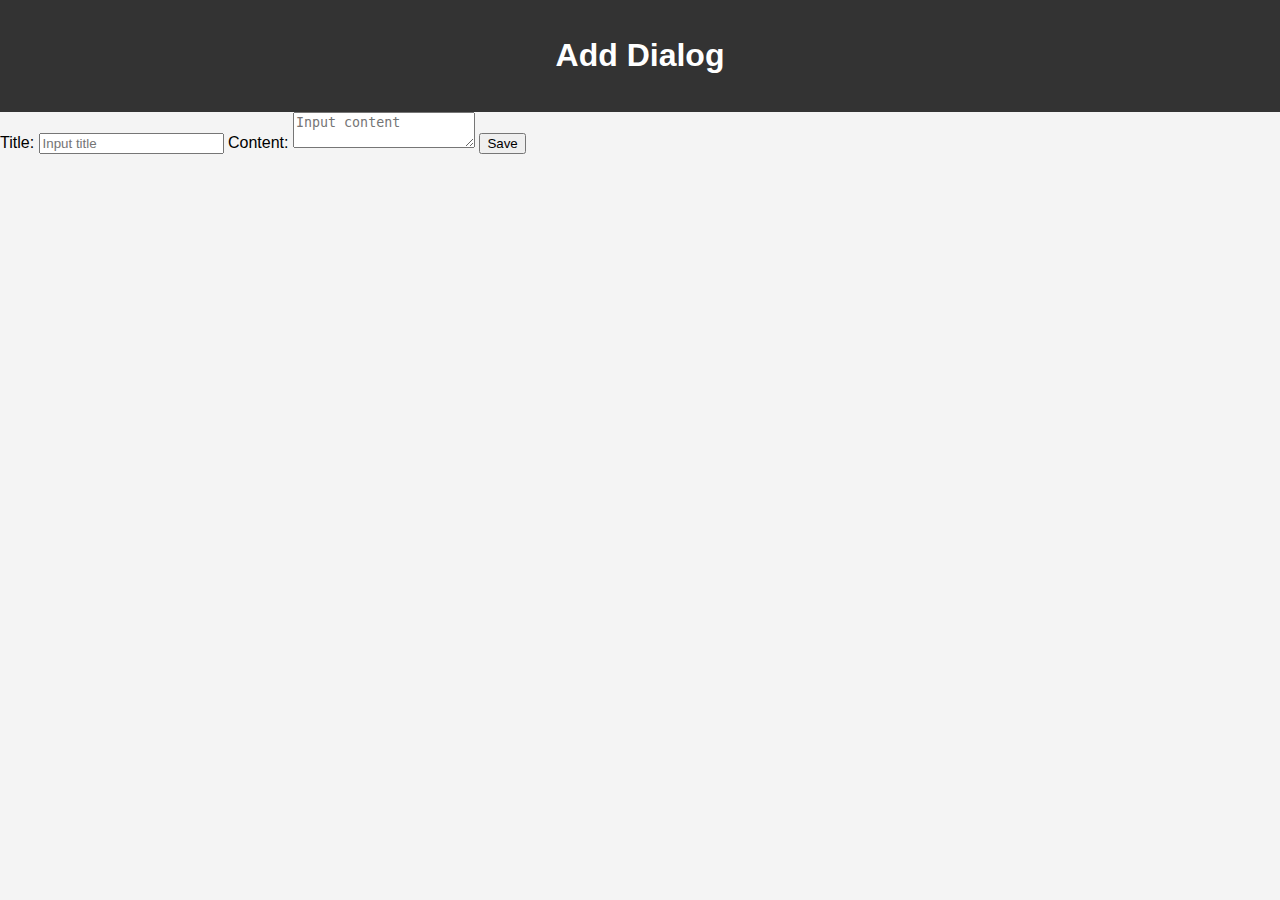
==== dialog/add.html @ e547f727 "ok" ====
<!-- add.html -->

<!DOCTYPE html>
<html lang="en">
<head>
    <meta charset="UTF-8">
    <meta name="viewport" content="width=device-width, initial-scale=1.0">
    <title>Add Dialog</title>
    <link rel="stylesheet" href="styles.css">
</head>
<body>
    <header>
        <h1>Add Dialog</h1>
    </header>
    <div id="add-log-form">
        <label for="log-title">Title:</label>
        <input type="text" id="log-title" placeholder="Input title">
        
        <label for="log-content">Content:</label>
        <textarea id="log-content" placeholder="Input content"></textarea>

        <button onclick="saveToAddList()">Save</button>
    </div>

    <script src="add.js"></script>
</body>
</html>
---- dialog/styles.css ----
/* styles.css */

body {
    font-family: Arial, sans-serif;
    background-color: #f4f4f4;
    margin: 0;
    padding: 0;
}

header {
    background-color: #333;
    color: white;
    text-align: center;
    padding: 1em;
}

#log-list {
    max-width: 800px;
    margin: 20px auto;
}

article {
    background-color: white;
    padding: 10px;
    margin-bottom: 20px;
    border-radius: 5px;
    box-shadow: 0 0 5px rgba(0, 0, 0, 0.1);
}

h2 {
    color: #333;
}

p {
    color: #666;
}

.delete-button {
    color: red;
    font-weight: bold;
    cursor: pointer;
    background: none;
    border: none;
}

.delete-button:hover {
    text-decoration: underline;
}
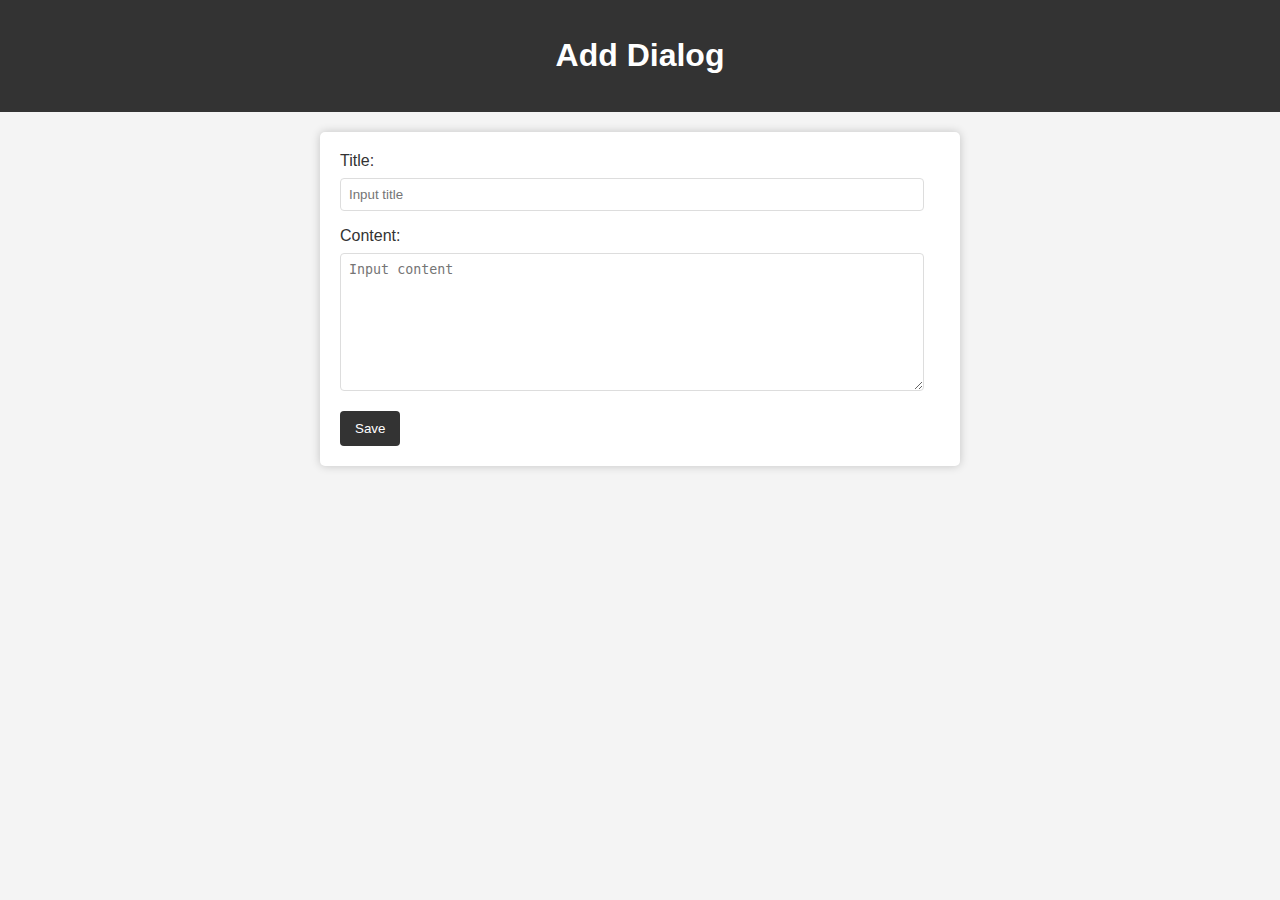
==== commit 60deb4d6: "good" ====
--- a/dialog/add.html
+++ b/dialog/add.html
@@ -7,6 +7,7 @@
     <meta name="viewport" content="width=device-width, initial-scale=1.0">
     <title>Add Dialog</title>
     <link rel="stylesheet" href="styles.css">
+
 </head>
 <body>
     <header>
@@ -17,7 +18,8 @@
         <input type="text" id="log-title" placeholder="Input title">
         
         <label for="log-content">Content:</label>
-        <textarea id="log-content" placeholder="Input content"></textarea>
+        <!-- Use a larger textarea for content -->
+        <textarea id="log-content" placeholder="Input content" rows="8"></textarea>
 
         <button onclick="saveToAddList()">Save</button>
     </div>
--- a/dialog/styles.css
+++ b/dialog/styles.css
@@ -46,3 +46,41 @@
 .delete-button:hover {
     text-decoration: underline;
 }
+
+
+#add-log-form {
+    max-width: 600px;
+    margin: 20px auto;
+    padding: 20px;
+    background-color: white;
+    border-radius: 5px;
+    box-shadow: 0 0 10px rgba(0, 0, 0, 0.2);
+}
+
+label {
+    display: block;
+    margin-bottom: 8px;
+    color: #333;
+}
+
+input, textarea {
+    width: calc(100% - 16px);
+    padding: 8px;
+    box-sizing: border-box;
+    margin-bottom: 16px;
+    border: 1px solid #ddd;
+    border-radius: 4px;
+}
+
+button {
+    background-color: #333;
+    color: white;
+    padding: 10px 15px;
+    border: none;
+    border-radius: 4px;
+    cursor: pointer;
+}
+
+button:hover {
+    background-color: #555;
+}